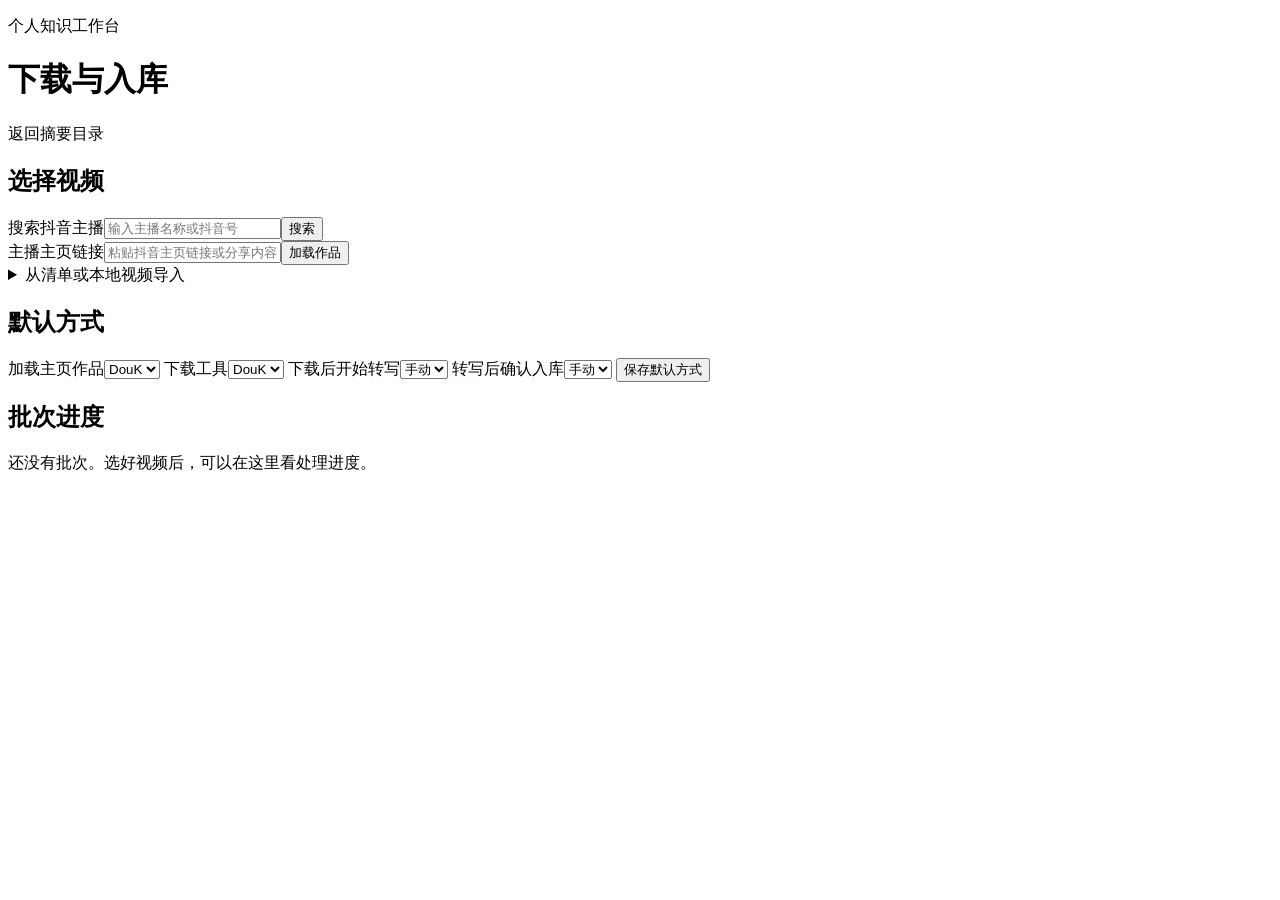
==== app/workflow/index.html @ 1be2554e "Prepare standalone Windows knowledge workbench" ====
<!doctype html>
<html lang="zh-CN">
<head>
<meta charset="utf-8">
<meta name="viewport" content="width=device-width, initial-scale=1">
<title>下载与入库 · 知识工作台</title>
<link rel="stylesheet" href="/workflow/style.css">
<script src="/workflow/app.js" defer></script>
</head>
<body>
<main>
<header><div><p>个人知识工作台</p><h1>下载与入库</h1></div><a id="library">返回摘要目录</a></header>
<p id="notice" role="status" hidden></p>
<div class="layout">
<section class="panel">
<h2>选择视频</h2>
<div class="stack">
<form id="search-form" class="input-row"><label>搜索抖音主播<input id="keyword" required maxlength="80" placeholder="输入主播名称或抖音号"></label><button>搜索</button></form>
<div id="creators" class="stack" hidden></div>
<form id="profile-form" class="input-row"><label>主播主页链接<input id="profile" required placeholder="粘贴抖音主页链接或分享内容"></label><button>加载作品</button></form>
<details>
<summary>从清单或本地视频导入</summary>
<div class="stack alternatives">
<form id="cache-form" class="input-row"><label>已收录的抖音号<input id="cached" required placeholder="输入已收录的抖音号"></label><button>查看本地清单</button></form>
<label>TXT 链接清单<input id="txt" type="file" accept=".txt,text/plain"></label>
<form id="text-form" class="input-row"><label>每行一条抖音视频链接<textarea id="links" rows="3"></textarea></label><button>读取链接</button></form>
<form id="local-form" class="input-row"><label>本地视频文件夹<input id="local-path" placeholder="输入完整路径，或从文件夹窗口选取"></label><button id="local" type="button">选择文件夹</button><button type="submit">读取本地视频</button></form>
</div>
</details>
</div>
<div id="picker" hidden>
<form id="start-form">
<div class="two">
<label>主播名称<input id="name" required maxlength="100"></label>
<label>主播账号或本地归类名称<input id="account" required maxlength="180"></label>
</div>
<div class="input-row"><label id="destination-label">保存文件夹<input id="destination" required></label><button id="folder" type="button">选择文件夹</button></div>
<p class="muted" id="catalog-source"></p>
<div class="row list-tools"><label class="check"><input id="all-works" type="checkbox">全选当前结果</label><label class="check"><input id="only-new" type="checkbox">只看新视频</label><select id="sort" aria-label="作品排序"><option value="desc">最新发布</option><option value="asc">最早发布</option><option value="plays">播放量最高</option><option value="likes">点赞最高</option><option value="saves">收藏最高</option></select></div>
<p class="muted sort-note" id="sort-note" role="status" hidden></p>
<div id="works" class="works"></div>
<div class="row"><button type="button" id="previous">上一页</button><span id="page"></span><button type="button" id="next">下一页</button></div>
<label class="check"><input id="compress-downloads" type="checkbox" checked>下载后压缩</label>
<div class="row action"><span id="selection" aria-live="polite"></span><button class="primary" id="start" type="submit">下载所选</button></div>
</form>
</div>
</section>
<section class="panel settings">
<h2>默认方式</h2>
<form id="settings-form" class="stack">
<label>加载主页作品<select id="catalog-tool"><option value="douk">DouK</option><option value="f2">F2</option></select></label>
<label>下载工具<select id="downloader"><option value="douk">DouK</option><option value="f2">F2</option></select></label>
<label>下载后开始转写<select id="auto-transcribe"><option value="false">手动</option><option value="true">自动</option></select></label>
<label id="transcribe-device-setting" hidden>转写设备<select id="transcribe-device" aria-label="转写设备"><option value="cpu">CPU</option><option value="cuda">NVIDIA 显卡加速</option></select></label>
<label>转写后确认入库<select id="auto-import"><option value="false">手动</option><option value="true">自动</option></select></label>
<button type="submit">保存默认方式</button>
</form>
</section>
</div>
<section class="panel batches">
<div class="row heading"><h2>批次进度</h2><select id="batch-list" aria-label="选择批次" hidden></select></div>
<p id="empty">还没有批次。选好视频后，可以在这里看处理进度。</p>
<div id="batch" hidden></div>
</section>
</main>
<dialog id="preview"><div class="row heading"><h2>口播稿</h2><button id="close-preview">关闭</button></div><div id="preview-text"></div></dialog>
</body>
</html>
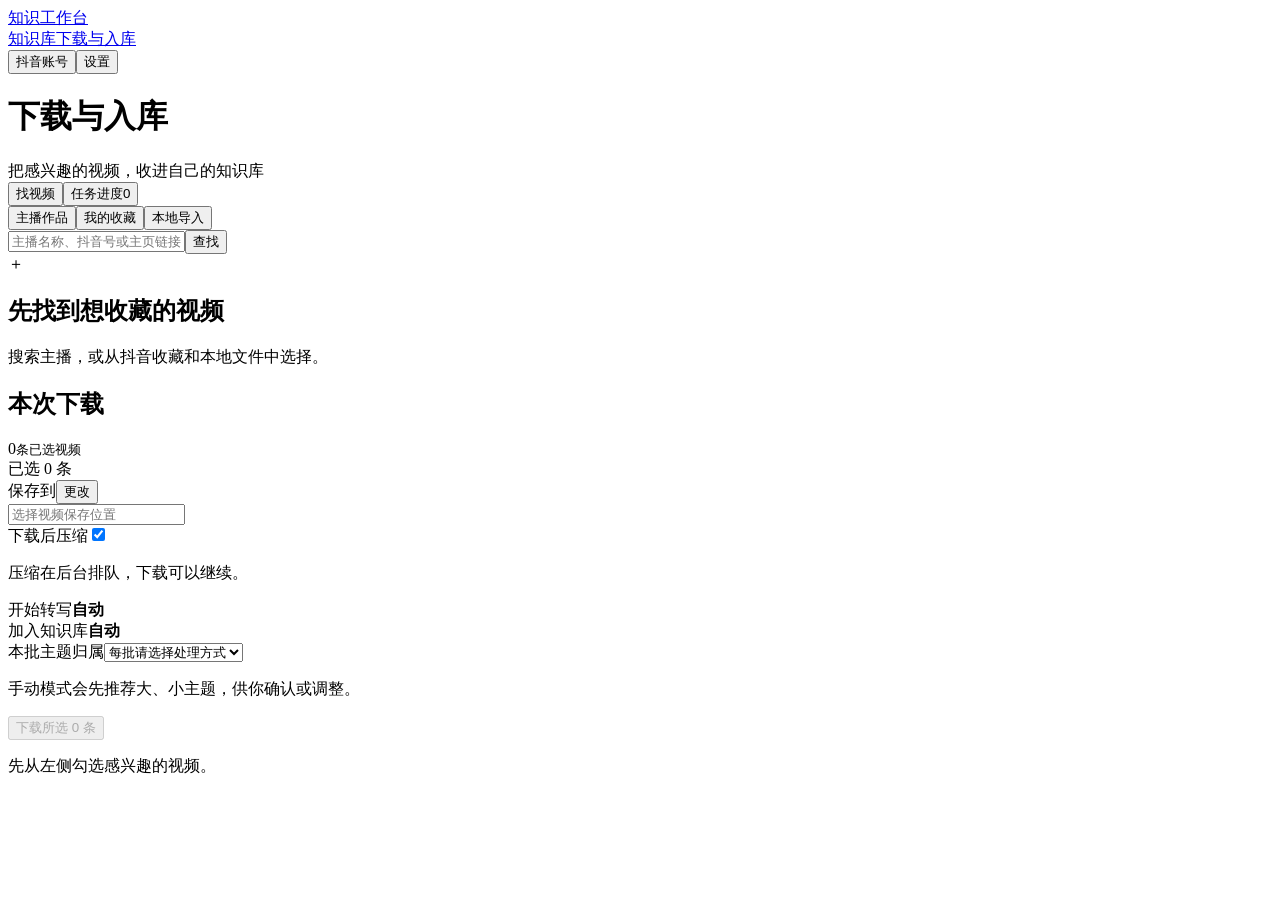
==== commit 4b80f40b: "Release 1.1.0: topics, favorites, scoped deletion and verified Windows setup" ====
--- a/app/workflow/index.html
+++ b/app/workflow/index.html
@@ -1,68 +1,34 @@
 <!doctype html>
-<html lang="zh-CN">
-<head>
-<meta charset="utf-8">
-<meta name="viewport" content="width=device-width, initial-scale=1">
-<title>下载与入库 · 知识工作台</title>
-<link rel="stylesheet" href="/workflow/style.css">
-<script src="/workflow/app.js" defer></script>
-</head>
-<body>
-<main>
-<header><div><p>个人知识工作台</p><h1>下载与入库</h1></div><a id="library">返回摘要目录</a></header>
-<p id="notice" role="status" hidden></p>
-<div class="layout">
-<section class="panel">
-<h2>选择视频</h2>
-<div class="stack">
-<form id="search-form" class="input-row"><label>搜索抖音主播<input id="keyword" required maxlength="80" placeholder="输入主播名称或抖音号"></label><button>搜索</button></form>
-<div id="creators" class="stack" hidden></div>
-<form id="profile-form" class="input-row"><label>主播主页链接<input id="profile" required placeholder="粘贴抖音主页链接或分享内容"></label><button>加载作品</button></form>
-<details>
-<summary>从清单或本地视频导入</summary>
-<div class="stack alternatives">
-<form id="cache-form" class="input-row"><label>已收录的抖音号<input id="cached" required placeholder="输入已收录的抖音号"></label><button>查看本地清单</button></form>
-<label>TXT 链接清单<input id="txt" type="file" accept=".txt,text/plain"></label>
-<form id="text-form" class="input-row"><label>每行一条抖音视频链接<textarea id="links" rows="3"></textarea></label><button>读取链接</button></form>
-<form id="local-form" class="input-row"><label>本地视频文件夹<input id="local-path" placeholder="输入完整路径，或从文件夹窗口选取"></label><button id="local" type="button">选择文件夹</button><button type="submit">读取本地视频</button></form>
-</div>
-</details>
-</div>
-<div id="picker" hidden>
-<form id="start-form">
-<div class="two">
-<label>主播名称<input id="name" required maxlength="100"></label>
-<label>主播账号或本地归类名称<input id="account" required maxlength="180"></label>
-</div>
-<div class="input-row"><label id="destination-label">保存文件夹<input id="destination" required></label><button id="folder" type="button">选择文件夹</button></div>
-<p class="muted" id="catalog-source"></p>
-<div class="row list-tools"><label class="check"><input id="all-works" type="checkbox">全选当前结果</label><label class="check"><input id="only-new" type="checkbox">只看新视频</label><select id="sort" aria-label="作品排序"><option value="desc">最新发布</option><option value="asc">最早发布</option><option value="plays">播放量最高</option><option value="likes">点赞最高</option><option value="saves">收藏最高</option></select></div>
-<p class="muted sort-note" id="sort-note" role="status" hidden></p>
-<div id="works" class="works"></div>
-<div class="row"><button type="button" id="previous">上一页</button><span id="page"></span><button type="button" id="next">下一页</button></div>
-<label class="check"><input id="compress-downloads" type="checkbox" checked>下载后压缩</label>
-<div class="row action"><span id="selection" aria-live="polite"></span><button class="primary" id="start" type="submit">下载所选</button></div>
-</form>
-</div>
-</section>
-<section class="panel settings">
-<h2>默认方式</h2>
-<form id="settings-form" class="stack">
-<label>加载主页作品<select id="catalog-tool"><option value="douk">DouK</option><option value="f2">F2</option></select></label>
-<label>下载工具<select id="downloader"><option value="douk">DouK</option><option value="f2">F2</option></select></label>
-<label>下载后开始转写<select id="auto-transcribe"><option value="false">手动</option><option value="true">自动</option></select></label>
-<label id="transcribe-device-setting" hidden>转写设备<select id="transcribe-device" aria-label="转写设备"><option value="cpu">CPU</option><option value="cuda">NVIDIA 显卡加速</option></select></label>
-<label>转写后确认入库<select id="auto-import"><option value="false">手动</option><option value="true">自动</option></select></label>
-<button type="submit">保存默认方式</button>
-</form>
-</section>
-</div>
-<section class="panel batches">
-<div class="row heading"><h2>批次进度</h2><select id="batch-list" aria-label="选择批次" hidden></select></div>
-<p id="empty">还没有批次。选好视频后，可以在这里看处理进度。</p>
-<div id="batch" hidden></div>
-</section>
+<html lang="zh-CN"><head><meta charset="utf-8"><meta name="viewport" content="width=device-width, initial-scale=1"><title>下载与入库 · 知识工作台</title><link rel="stylesheet" href="/workflow/style.css"><script src="/workflow/app.js" defer></script></head><body>
+<header class="navbar"><div class="nav-inner"><a class="brand" href="#" data-library><span class="brand-mark" aria-hidden="true"><i></i><i></i><i></i></span>知识工作台</a><nav class="nav-links" aria-label="工作台导航"><a id="library" href="#">知识库</a><a href="#" id="workflow-home" class="active" aria-current="page">下载与入库</a></nav><div class="nav-actions"><button class="account-button" id="account-open"><span class="dot" id="account-dot" aria-hidden="true"></span>抖音账号</button><button class="settings-button" id="settings-open">设置</button></div></div></header>
+<main><div class="page-heading"><h1>下载与入库</h1><span class="page-caption">把感兴趣的视频，收进自己的知识库</span></div>
+<div class="view-tabs" role="tablist" aria-label="下载工作区"><button class="view-tab" id="pick-tab" role="tab" aria-selected="true" aria-controls="pick-view">找视频</button><button class="view-tab" id="tasks-tab" role="tab" aria-selected="false" aria-controls="tasks-view">任务进度<span class="badge" id="task-badge">0</span></button></div><p id="notice" role="status" hidden></p>
+<section id="pick-view" role="tabpanel" aria-labelledby="pick-tab"><div class="workspace"><div class="left-column">
+<section class="panel source-box" aria-label="视频来源">
+<div class="source-tabs" role="tablist" aria-label="选择来源"><button class="source-tab" data-source="creator" role="tab" aria-selected="true" aria-controls="source-creator">主播作品</button><button class="source-tab" data-source="favorites" role="tab" aria-selected="false" aria-controls="source-favorites">我的收藏</button><button class="source-tab" data-source="local" role="tab" aria-selected="false" aria-controls="source-local">本地导入</button></div>
+<div id="source-creator" role="tabpanel"><form id="search-form" class="search-row"><span class="search-symbol" aria-hidden="true"></span><input id="keyword" required maxlength="500" aria-label="主播名称、抖音号或主页链接" placeholder="主播名称、抖音号或主页链接" autocomplete="off"><button type="submit">查找</button></form><div id="recent-creators" class="recent" hidden></div><div id="creators" class="candidates" hidden></div></div>
+<div id="source-favorites" role="tabpanel" hidden><div id="favorites-panel"><div class="favorites-toolbar"><form id="favorites-form" class="source-extra"><select id="favorite-folder" aria-label="选择收藏夹"><option value="all">全部收藏</option></select><button type="submit">查看视频</button></form><button id="favorite-folders" class="text-button" type="button">刷新收藏夹</button><button id="more-favorite-folders" type="button" hidden>更多收藏夹</button></div><p class="small-note">使用右上角保存的抖音账号，视频按原作者入库。</p><p id="favorite-folders-status" class="small-note" role="status" hidden></p></div></div>
+<div id="source-local" role="tabpanel" hidden><div class="local-options"><form id="local-form" class="input-row"><label class="field">本地视频文件夹<input id="local-path" placeholder="输入完整路径，或选择电脑上的文件夹"></label><button id="local" type="button">选择文件夹</button><button type="submit">读取视频</button></form>
+<details><summary>从 TXT 链接清单导入</summary><div class="stack alternatives"><label class="field">选择 TXT 文件<input id="txt" type="file" accept=".txt,text/plain"></label><form id="text-form" class="input-row"><label class="field">每行一条抖音视频链接<textarea id="links" rows="3" placeholder="https://www.douyin.com/video/…"></textarea></label><button type="submit">读取链接</button></form></div></details>
+<details><summary>查看已收录的本地清单</summary><form id="cache-form" class="input-row alternatives"><label class="field">主播抖音号<input id="cached" required placeholder="例如 78872188016"></label><button type="submit">查看清单</button></form></details></div></div></section>
+<section class="panel video-panel" aria-label="待选作品"><div id="picker-empty" class="picker-empty"><span class="empty-symbol" aria-hidden="true">＋</span><h2>先找到想收藏的视频</h2><p>搜索主播，或从抖音收藏和本地文件中选择。</p></div><div id="picker" hidden>
+<div class="creator-head"><span class="avatar" id="creator-avatar" aria-hidden="true">播</span><div class="creator-copy"><div class="creator-name" id="creator-name"></div><div class="creator-meta" id="catalog-source"></div></div><button class="text-button" id="change-creator" type="button">换个主播</button></div>
+<div class="list-toolbar"><label class="check-label"><input id="all-works" type="checkbox">全选结果</label><label class="check-label muted"><input id="only-new" type="checkbox">只看新视频</label><span id="list-total" class="muted"></span></div>
+<div class="sort-bar" aria-label="作品排序"><span>排序</span><div class="sort-options"><button type="button" data-sort="desc" aria-pressed="true">最新发布</button><button type="button" data-sort="plays" aria-pressed="false">播放量最高</button><button type="button" data-sort="likes" aria-pressed="false">点赞最高</button><button type="button" data-sort="saves" aria-pressed="false">收藏最高</button><button type="button" data-sort="asc" aria-pressed="false">最早发布</button></div><select id="sort" hidden aria-label="作品排序"><option value="desc">最新发布</option><option value="asc">最早发布</option><option value="plays">播放量最高</option><option value="likes">点赞最高</option><option value="saves">收藏最高</option></select></div>
+<p class="sort-note" id="sort-note" role="status" hidden></p><div id="works" class="work-list"></div><div class="list-footer"><button id="more-favorite-videos" type="button" hidden>加载更多收藏视频</button><span id="loaded-note">勾选后，在右侧提交</span><div class="pagination"><button type="button" id="previous" aria-label="上一页">‹</button><span id="page"></span><button type="button" id="next" aria-label="下一页">›</button></div></div>
+</div></section></div>
+<aside class="panel download-summary" aria-label="本次处理设置"><form id="start-form"><h2 id="summary-title">本次下载</h2><div class="selection-number"><span id="selected-count">0</span><small>条已选视频</small></div><span id="selection" class="sr-only" aria-live="polite">已选 0 条</span>
+<div class="summary-section" id="creator-fields" hidden><label class="field">主播名称<input id="name" maxlength="100" placeholder="填写主播名称"></label><label class="field">主播账号或归类名称<input id="account" maxlength="180" placeholder="用于归类这批视频"></label></div>
+<div class="summary-section"><div class="summary-label"><label for="destination" id="destination-label">保存到</label><button id="folder" type="button" class="text-button">更改</button></div><input id="destination" class="path" required aria-label="保存文件夹" placeholder="选择视频保存位置"></div>
+<div class="summary-section"><label class="toggle-label">下载后压缩<span class="switch"><input id="compress-downloads" type="checkbox" checked aria-label="下载后压缩"><span aria-hidden="true"></span></span></label><p class="processing-note" id="compression-help">压缩在后台排队，下载可以继续。</p><div class="manual-steps"><div><span>开始转写</span><strong id="asr-mode">自动</strong></div><div><span>加入知识库</span><strong id="import-mode">自动</strong></div></div></div>
+<div class="summary-section"><label class="field">本批主题归属<select id="classification-mode" required><option value="" selected disabled>每批请选择处理方式</option><option value="auto">自动归属</option><option value="manual">推荐后手动确认</option></select></label><p class="processing-note">手动模式会先推荐大、小主题，供你确认或调整。</p></div>
+<button class="primary start-button" id="start" type="submit" disabled>下载所选 0 条</button><p class="no-selection" id="start-hint">先从左侧勾选感兴趣的视频。</p></form></aside></div></section>
+<section id="tasks-view" role="tabpanel" aria-labelledby="tasks-tab" hidden><div class="tasks-heading"><p>下载、压缩、转写和入库，进度在这里查看。</p><select id="batch-list" aria-label="选择批次" hidden></select></div><div id="empty" class="panel empty">还没有处理任务。选好视频后，进度会显示在这里。</div><section id="batch" class="panel task-card" hidden></section></section>
 </main>
-<dialog id="preview"><div class="row heading"><h2>口播稿</h2><button id="close-preview">关闭</button></div><div id="preview-text"></div></dialog>
-</body>
-</html>
+<dialog id="settings-dialog" aria-labelledby="settings-title"><div class="dialog-head"><h2 id="settings-title">工作台设置</h2><button class="close-button" type="button" data-close="settings-dialog" aria-label="关闭设置">×</button></div><form id="settings-form"><div class="dialog-body">
+<section class="dialog-section"><h3>默认处理方式</h3><label class="setting-row">下载后开始转写<select id="auto-transcribe"><option value="true" selected>自动开始</option><option value="false">手动确认</option></select></label><label class="setting-row">转写后加入知识库<select id="auto-import"><option value="true" selected>自动入库</option><option value="false">手动确认</option></select></label><label id="transcribe-device-setting" class="setting-row" hidden>转写设备<select id="transcribe-device" aria-label="转写设备"><option value="cpu">CPU</option><option value="cuda">NVIDIA 显卡加速</option></select></label></section>
+<section class="dialog-section"><h3>下载设置</h3><div id="download-config" hidden><label class="field" for="default-folder">默认保存位置</label><div class="input-row"><input id="default-folder" aria-label="默认保存位置" placeholder="选择默认的视频保存文件夹"><button id="default-folder-choose" type="button">选择文件夹</button></div></div><details class="details-setting"><summary>工具和网络</summary><div class="stack alternatives"><label class="setting-row">加载主页作品<select id="catalog-tool"><option value="douk">DouK</option><option value="f2">F2</option></select></label><label class="setting-row">下载工具<select id="downloader"><option value="douk">DouK</option><option value="f2">F2</option></select></label><label class="setting-row">请求超时（秒）<input id="download-timeout" type="number" min="3" max="120" step="1" value="20"></label><label class="setting-row">失败重试次数<input id="download-retries" type="number" min="0" max="10" step="1" value="2"></label></div></details></section>
+</div><div class="dialog-footer"><button type="button" data-close="settings-dialog">取消</button><button type="submit" class="primary">保存设置</button></div></form></dialog>
+<dialog id="account-dialog" aria-labelledby="account-title"><div class="dialog-head"><h2 id="account-title">抖音账号</h2><button class="close-button" type="button" data-close="account-dialog" aria-label="关闭账号">×</button></div><div class="dialog-body"><section id="account-panel" class="stack" hidden><p id="account-status" role="status" class="muted"></p><p id="login-guide" class="small-note" hidden>在弹出的抖音窗口完成扫码或手机号登录，然后回到这里保存账号。</p><button id="login-open" type="button" class="primary account-login">打开抖音登录</button><button id="login-save" type="button" class="primary" hidden>保存登录并关闭窗口</button><div class="row"><button id="login-check" type="button">检查登录</button><button id="login-close" type="button" hidden>关闭登录窗口</button></div><details class="details-setting"><summary>手动更新登录信息</summary><form id="login-cookie-form" class="stack alternatives"><label class="field">抖音 Cookie<textarea id="login-cookie" rows="3" autocomplete="off" spellcheck="false" placeholder="粘贴完整 Cookie 或导出的 Cookie JSON"></textarea></label><button type="submit">保存并检查</button></form></details></section></div></dialog>
+<dialog id="preview" aria-labelledby="preview-title"><div class="dialog-head"><h2 id="preview-title">口播稿</h2><button class="close-button" id="close-preview" aria-label="关闭口播稿">×</button></div><div class="dialog-body" id="preview-text"></div></dialog>
+</body></html>
